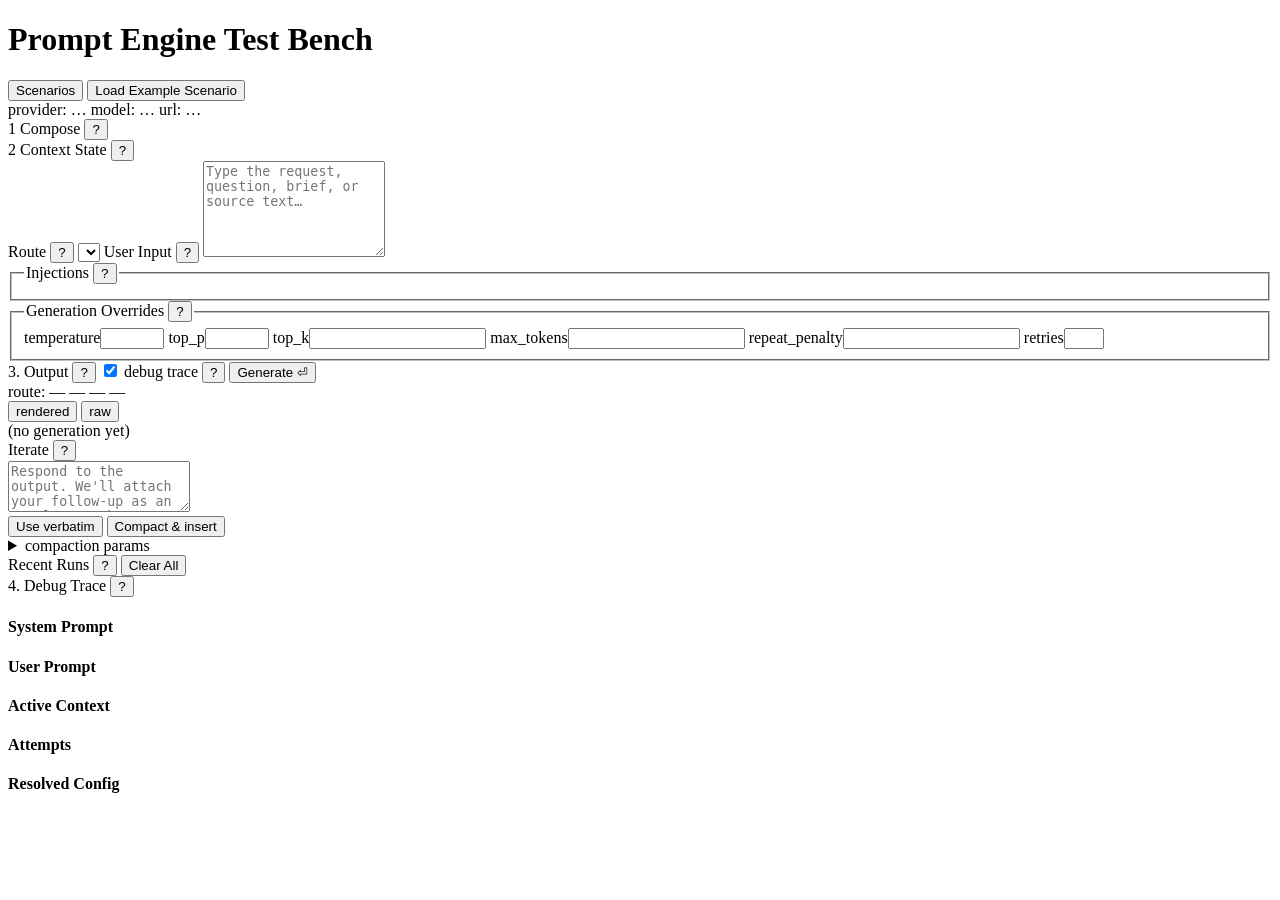
==== server/static/index.html @ 0f4ce827 "Add test-bench server: FastAPI + browser GUI demo of the engine" ====
<!doctype html>
<html lang="en">
<head>
  <meta charset="utf-8" />
  <meta name="viewport" content="width=device-width, initial-scale=1" />
  <title>Prompt Engine — Test Bench</title>
  <link rel="stylesheet" href="/static/style.css" />
</head>
<body>
  <header>
    <h1>Prompt Engine Test Bench</h1>
    <div class="header-right">
      <button id="scenarios-btn" type="button" class="ghost-action">Scenarios</button>
      <button id="example-btn" type="button" class="example">Load Example Scenario</button>
      <div class="meta">
        <span id="meta-provider">provider: …</span>
        <span id="meta-model">model: …</span>
        <span id="meta-url">url: …</span>
      </div>
    </div>
  </header>

  <main class="grid">
    <!-- LEFT: composition + state as tabs -->
    <section class="panel controls-panel">
      <nav class="tabs" role="tablist">
        <div class="tab active" role="tab" tabindex="0" data-tab="compose" aria-selected="true">
          <span class="tab-num">1</span>
          <span class="tab-label">Compose</span>
          <button class="help" type="button" data-help="compose">?</button>
        </div>
        <div class="tab" role="tab" tabindex="0" data-tab="state" aria-selected="false">
          <span class="tab-num">2</span>
          <span class="tab-label">Context State</span>
          <button class="help" type="button" data-help="state">?</button>
        </div>
      </nav>

      <div class="tab-panel" data-tab="compose" role="tabpanel">
        <label class="field">
          <span class="field-label">Route <button class="help" type="button" data-help="route">?</button></span>
          <select id="route-select"></select>
          <small id="route-desc" class="muted"></small>
        </label>

        <label class="field">
          <span class="field-label">User Input <button class="help" type="button" data-help="input">?</button></span>
          <textarea id="input-text" rows="6" placeholder="Type the request, question, brief, or source text…"></textarea>
        </label>

        <fieldset class="field">
          <legend class="field-label">Injections <button class="help" type="button" data-help="injections">?</button></legend>
          <div id="injection-groups" class="injection-groups"></div>
        </fieldset>

        <fieldset class="field">
          <legend class="field-label">Generation Overrides <button class="help" type="button" data-help="overrides">?</button></legend>
          <div class="grid-2">
            <label><span>temperature</span><input id="cfg-temperature" type="number" step="0.05" min="0" max="2" /></label>
            <label><span>top_p</span><input id="cfg-top_p" type="number" step="0.05" min="0" max="1" /></label>
            <label><span>top_k</span><input id="cfg-top_k" type="number" step="1" min="0" /></label>
            <label><span>max_tokens</span><input id="cfg-max_tokens" type="number" step="16" min="16" /></label>
            <label><span>repeat_penalty</span><input id="cfg-repeat_penalty" type="number" step="0.05" min="0" /></label>
            <label><span>retries</span><input id="cfg-retries" type="number" step="1" min="0" max="5" /></label>
          </div>
        </fieldset>
      </div>

      <div class="tab-panel" data-tab="state" role="tabpanel" hidden>
        <label class="field">
          <span class="field-label">Base Context <button class="help" type="button" data-help="base">?</button></span>
          <textarea id="base-text" rows="4" placeholder="Long-lived facts and framing…"></textarea>
          <div class="base-actions">
            <button id="save-base" type="button" class="ghost-action">Save Base</button>
            <button id="save-base-as" type="button" class="ghost-action">Save As…</button>
            <button id="load-base" type="button" class="ghost-action">Load…</button>
          </div>
        </label>

        <div class="subhead">
          <span>Overlays</span>
          <button class="help" type="button" data-help="overlays">?</button>
          <span class="spacer"></span>
          <input id="suggest-count" type="number" min="1" max="20" step="1" value="5" class="inline-num" title="how many overlays to suggest" />
          <button id="suggest-overlays" type="button" class="ghost-action small" title="Ask the model to suggest overlays based on the current base context">✨ Suggest</button>
        </div>
        <div id="overlay-suggestions" class="overlay-suggestions" hidden></div>
        <div id="overlay-list" class="overlay-list"></div>
        <div class="overlay-form">
          <input id="overlay-name" placeholder="overlay name" />
          <input id="overlay-priority" type="number" placeholder="priority" value="10" />
          <textarea id="overlay-text" rows="2" placeholder="overlay text…"></textarea>
          <div class="actions">
            <button id="add-overlay" type="button">Add / Replace</button>
            <button id="clear-overlays" type="button" class="ghost">Clear All</button>
          </div>
        </div>

      </div>
    </section>

    <!-- RIGHT: output -->
    <section class="panel output-panel">
      <header class="panel-header">
        <span class="section-title">3. Output</span>
        <button class="help" type="button" data-help="output">?</button>
        <span class="spacer"></span>
        <label class="switch" title="toggle debug trace">
          <input id="debug-toggle" type="checkbox" checked />
          <span class="switch-track"><span class="switch-thumb"></span></span>
          <span class="switch-label">debug trace</span>
        </label>
        <button class="help" type="button" data-help="debug">?</button>
        <button id="generate-btn" type="button" class="primary-action">Generate ⏎</button>
      </header>
      <div class="output-meta">
        <span id="out-route" class="pill">route: —</span>
        <span id="out-accepted" class="pill">—</span>
        <span id="out-timing" class="pill">—</span>
        <span id="out-usage" class="pill">—</span>
        <span class="spacer"></span>
        <div class="view-toggle" role="group" aria-label="Output view">
          <button id="view-rendered" type="button" class="toggle active">rendered</button>
          <button id="view-raw" type="button" class="toggle">raw</button>
        </div>
      </div>
      <div id="output-rendered" class="output-text markdown">(no generation yet)</div>
      <pre id="output-raw" class="output-text" hidden>(no generation yet)</pre>

      <div class="iterate-strip">
        <div class="subhead">
          <span>Iterate</span>
          <button class="help" type="button" data-help="iterate">?</button>
        </div>
        <textarea id="iterate-input" rows="3" placeholder="Respond to the output. We'll attach your follow-up as an overlay so the next generation accounts for it."></textarea>
        <div class="iterate-actions">
          <button id="iterate-verbatim" type="button" class="ghost-action">Use verbatim</button>
          <button id="iterate-compact" type="button" class="primary-action">Compact &amp; insert</button>
        </div>
        <details class="iterate-params">
          <summary class="muted">compaction params</summary>
          <div class="grid-2">
            <label><span>temperature</span><input id="compact-temperature" type="number" step="0.05" min="0" max="2" placeholder="0.4" /></label>
            <label><span>max_tokens</span><input id="compact-max_tokens" type="number" step="16" min="16" placeholder="160" /></label>
          </div>
        </details>
      </div>

      <div class="recent-strip">
        <div class="subhead">
          <span>Recent Runs</span>
          <button class="help" type="button" data-help="recent">?</button>
          <span class="spacer"></span>
          <button id="clear-recent" type="button" class="ghost small">Clear All</button>
        </div>
        <div id="run-history" class="run-history"></div>
      </div>
    </section>

    <!-- FAR RIGHT: debug trace -->
    <section class="panel debug-panel">
      <header class="panel-header">
        <span class="section-title">4. Debug Trace</span>
        <button class="help" type="button" data-help="trace">?</button>
      </header>
      <div class="debug-body">
        <h4>System Prompt</h4>
        <pre id="trace-system" class="trace"></pre>
        <h4>User Prompt</h4>
        <pre id="trace-user" class="trace"></pre>
        <h4>Active Context</h4>
        <pre id="trace-active" class="trace"></pre>
        <h4>Attempts</h4>
        <pre id="trace-attempts" class="trace"></pre>
        <h4>Resolved Config</h4>
        <pre id="trace-config" class="trace"></pre>
      </div>
    </section>
  </main>

  <!-- Modal -->
  <div id="modal" class="modal" hidden>
    <div class="modal-backdrop" data-close></div>
    <div class="modal-card" role="dialog" aria-modal="true" aria-labelledby="modal-title">
      <header>
        <h3 id="modal-title">Help</h3>
        <button class="modal-close" type="button" data-close aria-label="Close">×</button>
      </header>
      <div id="modal-body" class="modal-body"></div>
    </div>
  </div>

  <script type="module" src="/static/app.js"></script>
</body>
</html>
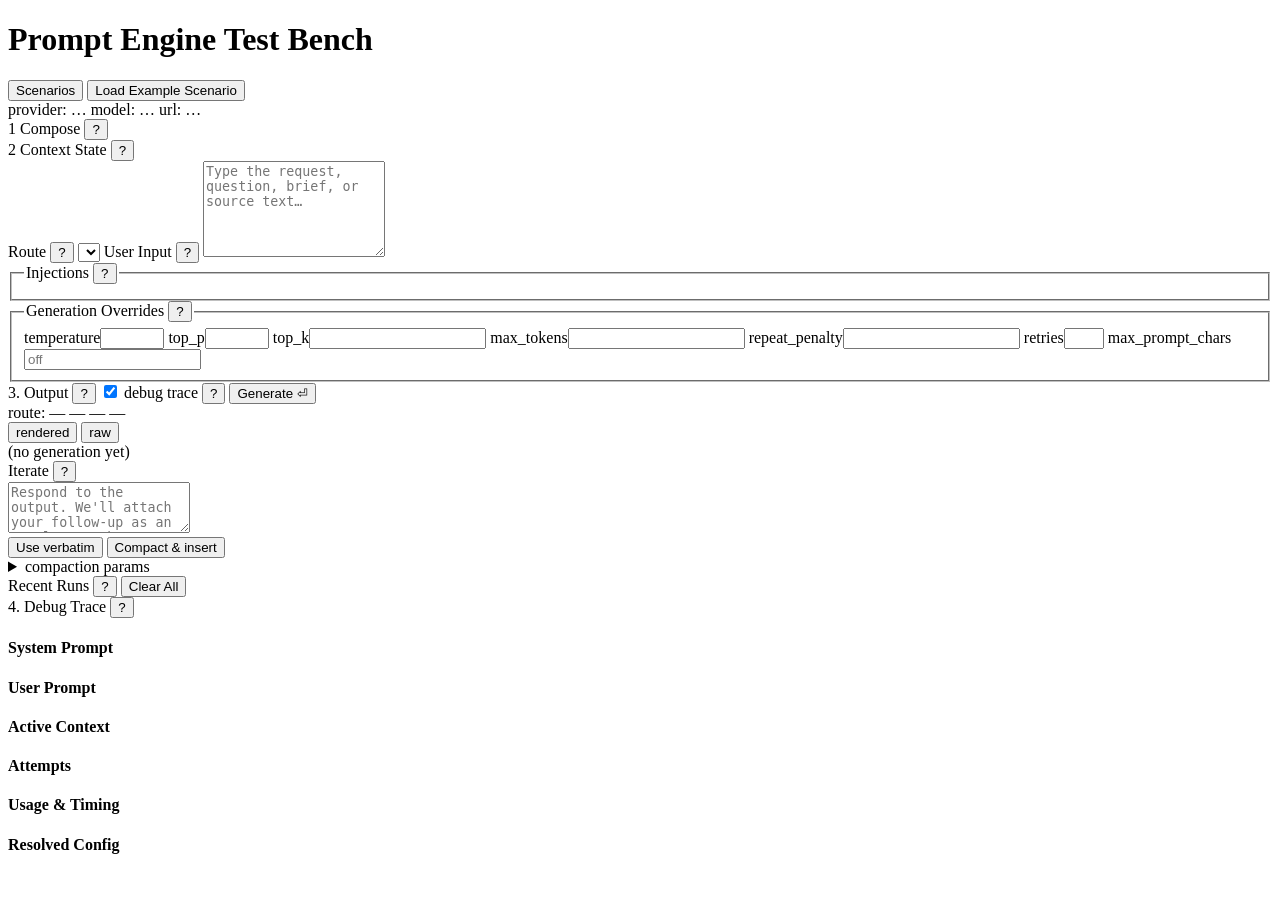
==== commit 4f707b0b: "Add prompt engine server and request overrides" ====
--- a/server/static/index.html
+++ b/server/static/index.html
@@ -62,6 +62,7 @@
             <label><span>max_tokens</span><input id="cfg-max_tokens" type="number" step="16" min="16" /></label>
             <label><span>repeat_penalty</span><input id="cfg-repeat_penalty" type="number" step="0.05" min="0" /></label>
             <label><span>retries</span><input id="cfg-retries" type="number" step="1" min="0" max="5" /></label>
+            <label><span>max_prompt_chars</span><input id="cfg-max_prompt_chars" type="number" step="100" min="0" placeholder="off" title="cap the outgoing prompt; drops lowest-priority overlays until it fits" /></label>
           </div>
         </fieldset>
       </div>
@@ -172,6 +173,8 @@
         <pre id="trace-active" class="trace"></pre>
         <h4>Attempts</h4>
         <pre id="trace-attempts" class="trace"></pre>
+        <h4>Usage &amp; Timing</h4>
+        <pre id="trace-usage" class="trace"></pre>
         <h4>Resolved Config</h4>
         <pre id="trace-config" class="trace"></pre>
       </div>
